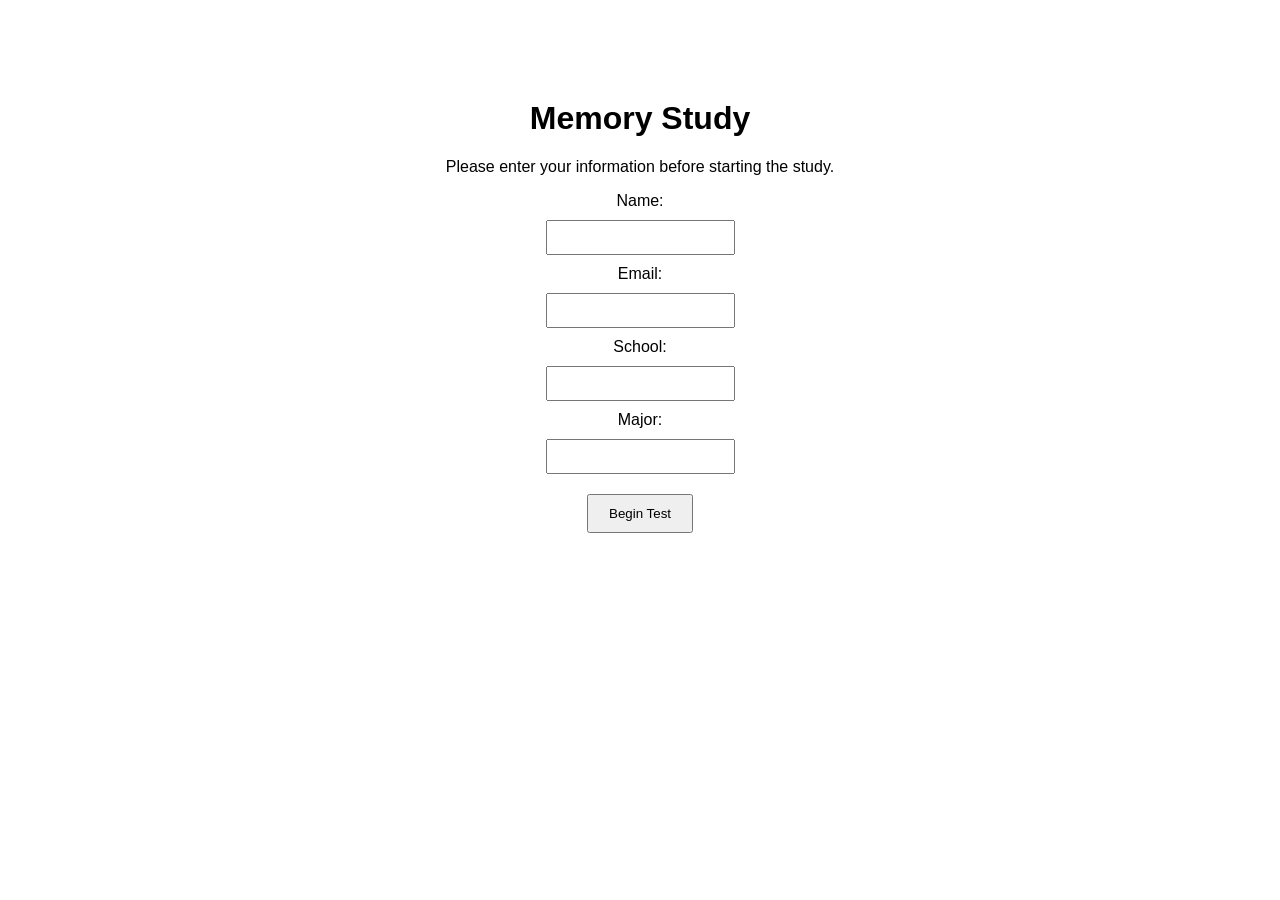
==== docs/index.html @ 9fb00440 "test 2" ====
<!DOCTYPE html>
<html>
<head>
<title>Memory Test</title>
<link rel="stylesheet" href="style.css">
</head>

<body>

<h1>Memory Study</h1>
<p>Please enter your information before starting the study.</p>

<form id="infoForm">
<label>Name:</label>
<input type="text" id="name" required>

<label>Email:</label>
<input type="email" id="email" required>

<label>School:</label>
<input type="text" id="school" required>

<label>Major:</label>
<input type="text" id="major" required>

<button type="submit">Begin Test</button>
</form>

<script>
document.getElementById("infoForm").addEventListener("submit", function(e){
    e.preventDefault();

    const participant = {
        name: document.getElementById("name").value,
        email: document.getElementById("email").value,
        school: document.getElementById("school").value,
        major: document.getElementById("major").value
    };

    localStorage.setItem("participantInfo", JSON.stringify(participant));

    window.location.href = "test.html";
});
</script>

</body>
</html>
---- docs/style.css ----
body{
    font-family: Arial;
    text-align: center;
    margin-top: 100px;
}

form{
    display: inline-block;
}

input{
    display: block;
    margin: 10px auto;
    padding: 8px;
}

button{
    padding: 10px 20px;
    margin: 10px;
}
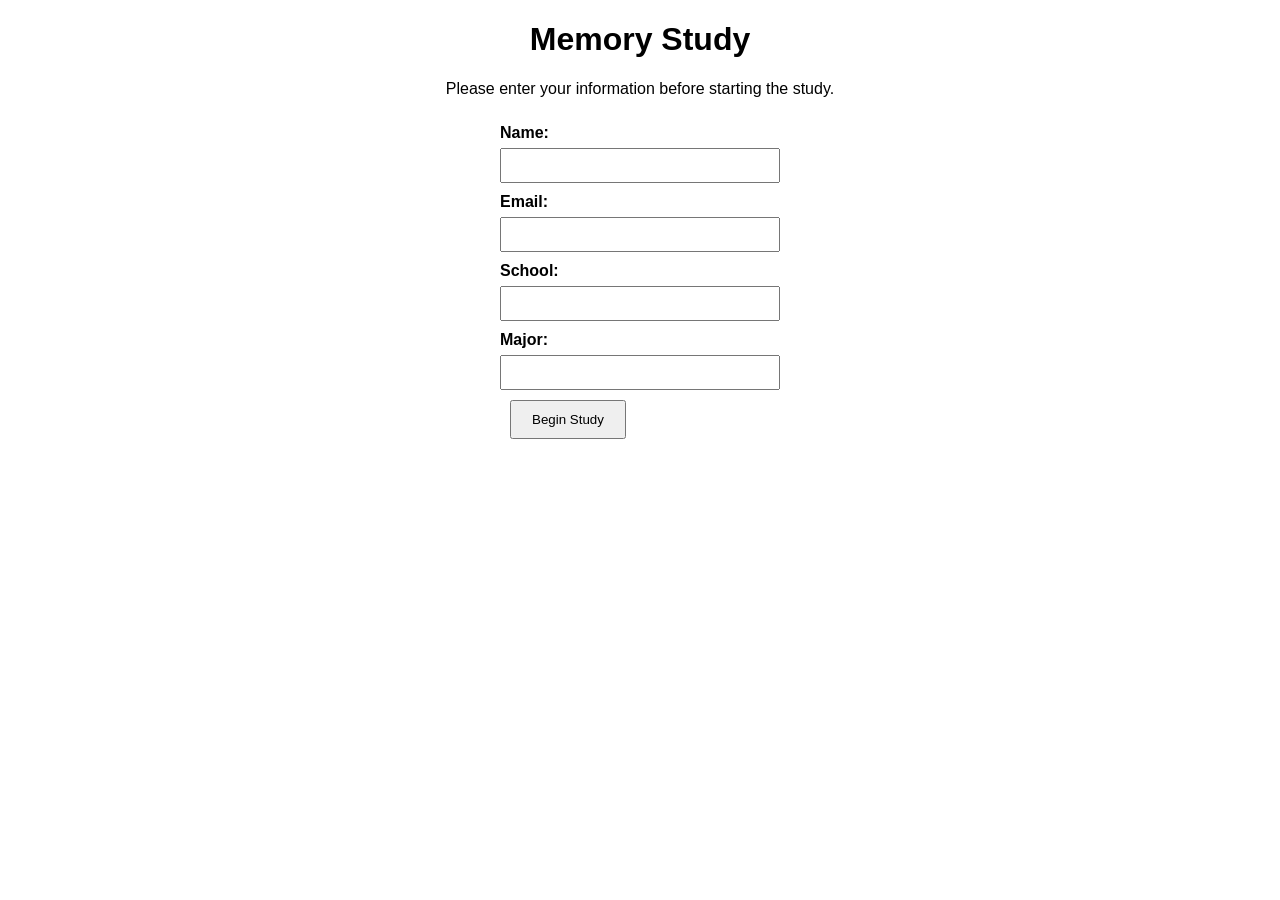
==== commit fe76a21d: "test 8 integrating memory test" ====
--- a/docs/index.html
+++ b/docs/index.html
@@ -1,7 +1,7 @@
 <!DOCTYPE html>
 <html>
 <head>
-<title>Memory Test</title>
+<title>Memory Experiment</title>
 <link rel="stylesheet" href="style.css">
 </head>
 
@@ -11,19 +11,19 @@
 <p>Please enter your information before starting the study.</p>
 
 <form id="infoForm">
-<label>Name:</label>
-<input type="text" id="name" required>
+    <label>Name:</label>
+    <input type="text" id="name" required>
 
-<label>Email:</label>
-<input type="email" id="email" required>
+    <label>Email:</label>
+    <input type="email" id="email" required>
 
-<label>School:</label>
-<input type="text" id="school" required>
+    <label>School:</label>
+    <input type="text" id="school" required>
 
-<label>Major:</label>
-<input type="text" id="major" required>
+    <label>Major:</label>
+    <input type="text" id="major" required>
 
-<button type="submit">Begin Test</button>
+    <button type="submit">Begin Study</button>
 </form>
 
 <script>
--- a/docs/style.css
+++ b/docs/style.css
@@ -1,20 +1,98 @@
-body{
+/* =====================
+   SHARED STYLES
+   ===================== */
+body {
     font-family: Arial;
     text-align: center;
-    margin-top: 100px;
+    margin: 20px;
 }
 
-form{
+/* Index page form */
+form {
     display: inline-block;
+    text-align: left;
 }
 
-input{
+label {
     display: block;
-    margin: 10px auto;
-    padding: 8px;
+    margin-top: 10px;
+    font-weight: bold;
 }
 
-button{
+input {
+    display: block;
+    margin: 6px auto 0 auto;
+    padding: 8px;
+    width: 260px;
+}
+
+button {
     padding: 10px 20px;
     margin: 10px;
+    cursor: pointer;
+}
+
+/* =====================
+   TEST PAGE STYLES
+   ===================== */
+#timer {
+    position: fixed;
+    top: 10px;
+    right: 20px;
+    font-size: 22px;
+}
+
+#wordRow {
+    margin-top: 40px;
+    font-size: 18px;
+    white-space: nowrap;
+}
+
+#wordRow span {
+    margin-right: 20px;
+}
+
+#lineRow {
+    margin-top: 40px;
+    white-space: nowrap;
+    overflow-x: hidden;
+}
+
+.line {
+    display: inline-block;
+    border-bottom: 2px solid black;
+    margin: 4px;
+    text-align: center;
+    font-size: 14px;
+    height: 24px;
+    line-height: 24px;
+    vertical-align: top;
+    width: auto;
+    min-width: 0;
+}
+
+.shake {
+    animation: shake 0.2s;
+}
+
+@keyframes shake {
+    0%   { transform: translateX(0); }
+    25%  { transform: translateX(-5px); }
+    50%  { transform: translateX(5px); }
+    75%  { transform: translateX(-5px); }
+    100% { transform: translateX(0); }
+}
+
+#proceedBtn, #startBtn {
+    margin-top: 10px;
+}
+
+#submitBtn {
+    margin-top: 10px;
+}
+
+#instructionsPage {
+    text-align: left;
+    max-width: 800px;
+    margin: auto;
 }
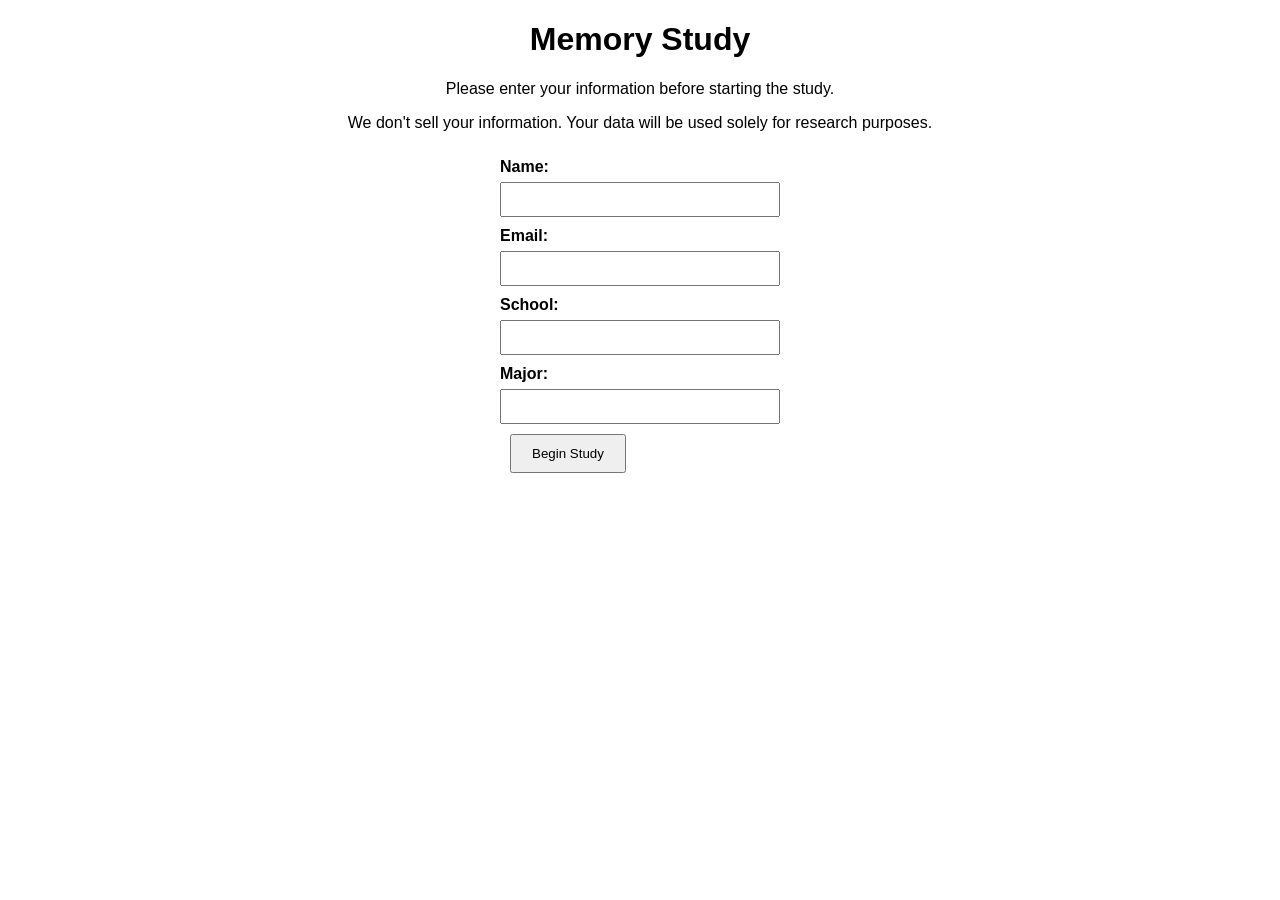
==== commit 3c506d40: "edit little blurb" ====
--- a/docs/index.html
+++ b/docs/index.html
@@ -9,6 +9,7 @@
 
 <h1>Memory Study</h1>
 <p>Please enter your information before starting the study.</p>
+<p>We don't sell your information. Your data will be used solely for research purposes.</p>
 
 <form id="infoForm">
     <label>Name:</label>
--- a/docs/style.css
+++ b/docs/style.css
@@ -42,8 +42,12 @@
     font-size: 22px;
 }
 
+#phaseTitle {
+    margin-top: 20px;
+}
+
 #wordRow {
-    margin-top: 40px;
+    margin-top: 20px;
     font-size: 18px;
     white-space: nowrap;
 }
@@ -53,7 +57,7 @@
 }
 
 #lineRow {
-    margin-top: 40px;
+    margin-top: 20px;
     white-space: nowrap;
     overflow-x: hidden;
 }
@@ -83,7 +87,7 @@
     100% { transform: translateX(0); }
 }
 
-#proceedBtn, #startBtn {
+#proceedBtn, #startBtn, #memProceedBtn {
     margin-top: 10px;
 }
 
@@ -95,4 +99,14 @@
     text-align: left;
     max-width: 800px;
     margin: auto;
+}
+
+#resultsScreen {
+    text-align: center;
+}
+
+#summaryScreen {
+    text-align: left;
+    max-width: 800px;
+    margin: auto;
 }
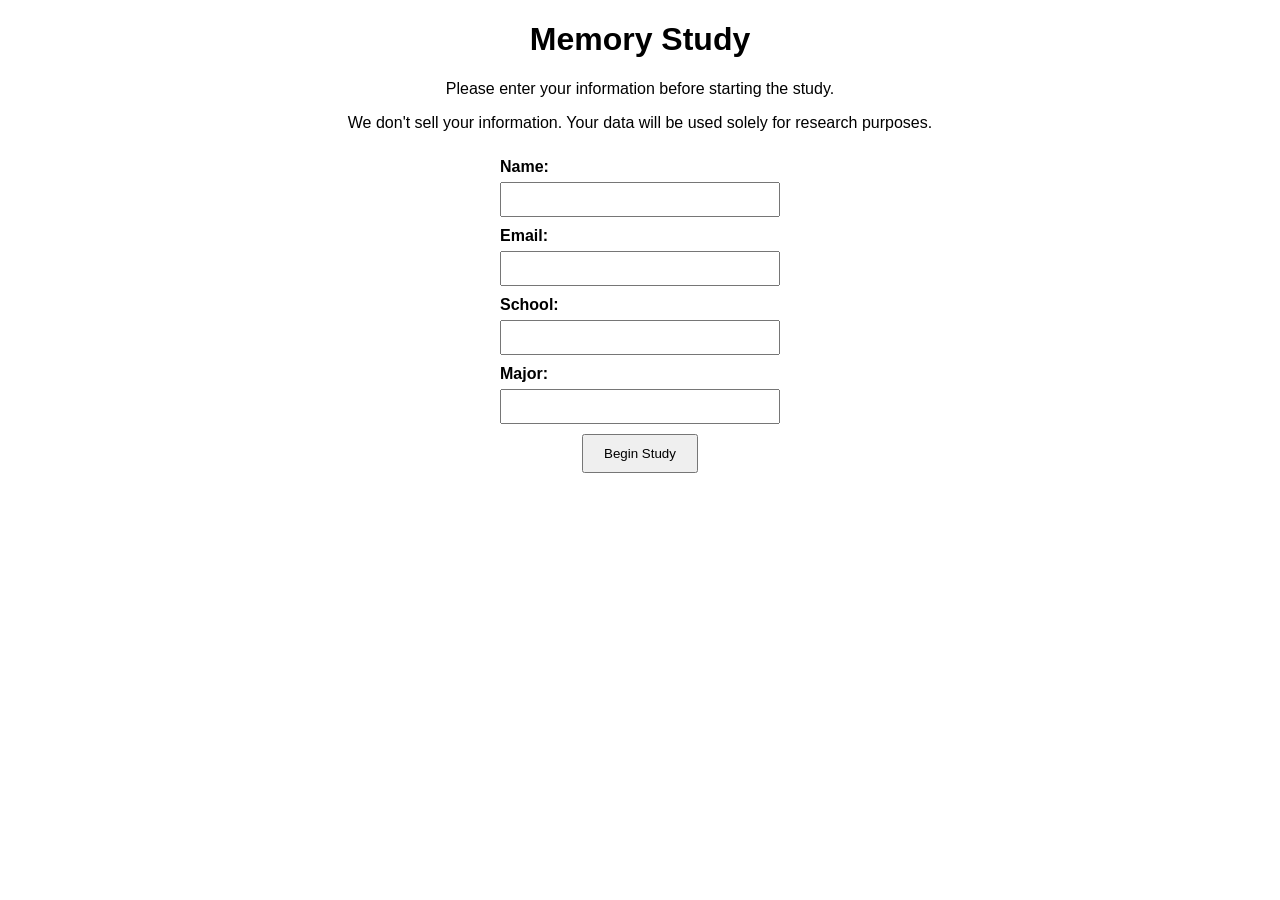
==== commit 248acec6: "edit 2 button is centered" ====
--- a/docs/index.html
+++ b/docs/index.html
@@ -24,7 +24,9 @@
     <label>Major:</label>
     <input type="text" id="major" required>
 
+    <div style="text-align:center;">
     <button type="submit">Begin Study</button>
+</div>
 </form>
 
 <script>
